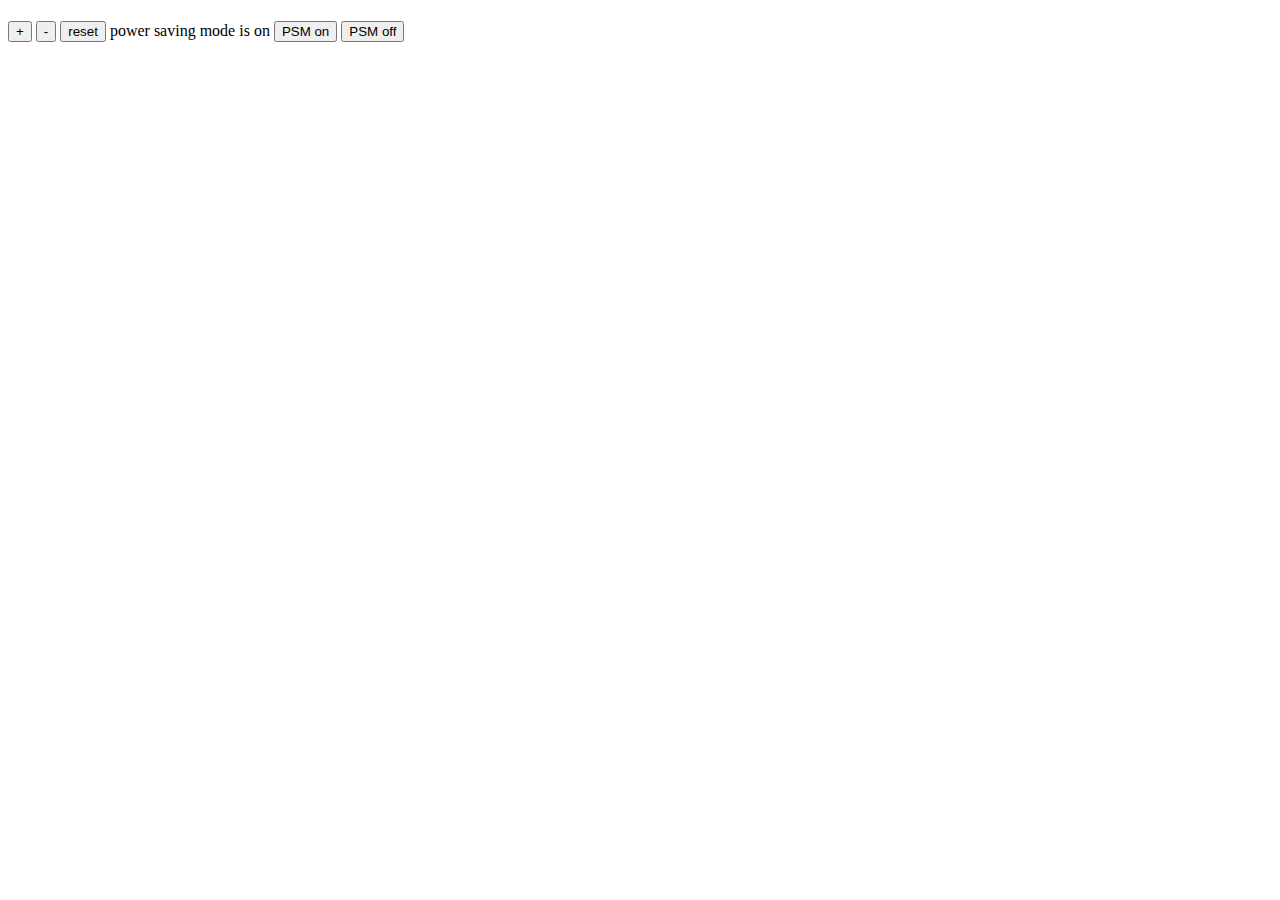
==== index.html @ f551e671 "Step 7 - jQuery" ====
<!DOCTYPE html>
<html>
  <head>
    <title>Thermostat</title>
  </head>
  <body>
    <section>
      <h1 id="temperature"></h1>
      <p>
        <button id="temperature-up">+</button>
        <button id="temperature-down">-</button>
        <button id="temperature-reset">reset</button>
        power saving mode is <span id="power-saving-status">on</span>
        <button id="powersaving-on">PSM on</button>
        <button id="powersaving-off">PSM off</button>
      </p>
    </section>
    <script src="src/jquery-3.1.0.min.js"></script>
    <script src="src/thermostat.js"></script>
    <script src="src/interface.js"></script>
  </body>
</html>
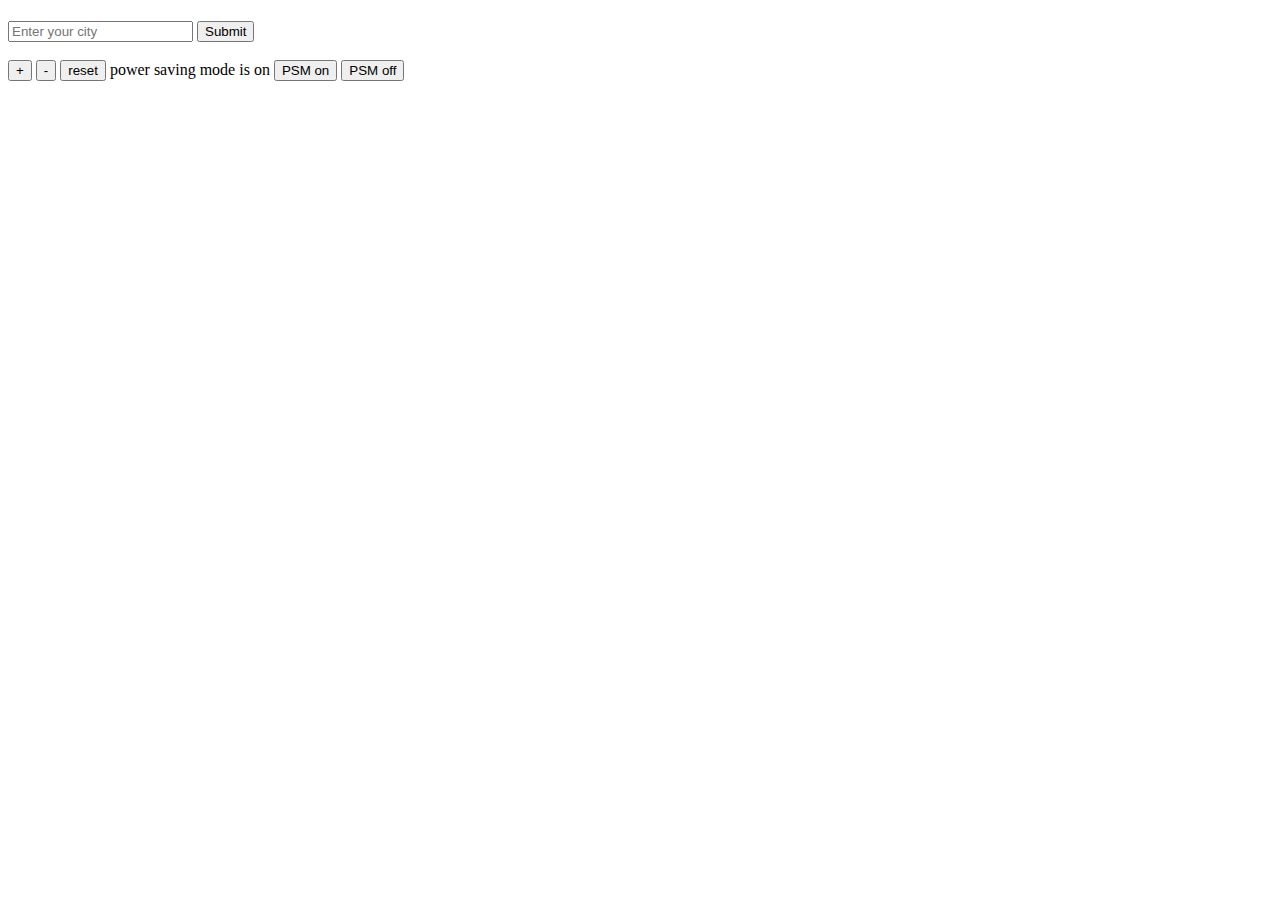
==== commit 9a22e0c9: "Added api to get current weather for input city" ====
--- a/index.html
+++ b/index.html
@@ -2,11 +2,18 @@
 <html>
   <head>
     <title>Thermostat</title>
+    <link rel="stylesheet" href="css/style.css" charset="utf-8">
   </head>
   <body>
     <section>
       <h1 id="temperature"></h1>
+      <h2 id="outside-temp"></h2>
       <p>
+        <form class="get-city">
+          <input type="text" id="current-city" placeholder="Enter your city">
+          <input type="submit" name="submit" value="Submit">
+        </form>
+        <br />
         <button id="temperature-up">+</button>
         <button id="temperature-down">-</button>
         <button id="temperature-reset">reset</button>
--- a/css/style.css
+++ b/css/style.css
@@ -0,0 +1,11 @@
+.low-usage {
+  color: green;
+}
+
+.medium-usage {
+  color: orange;
+}
+
+.high-usage {
+  color: red;
+}
